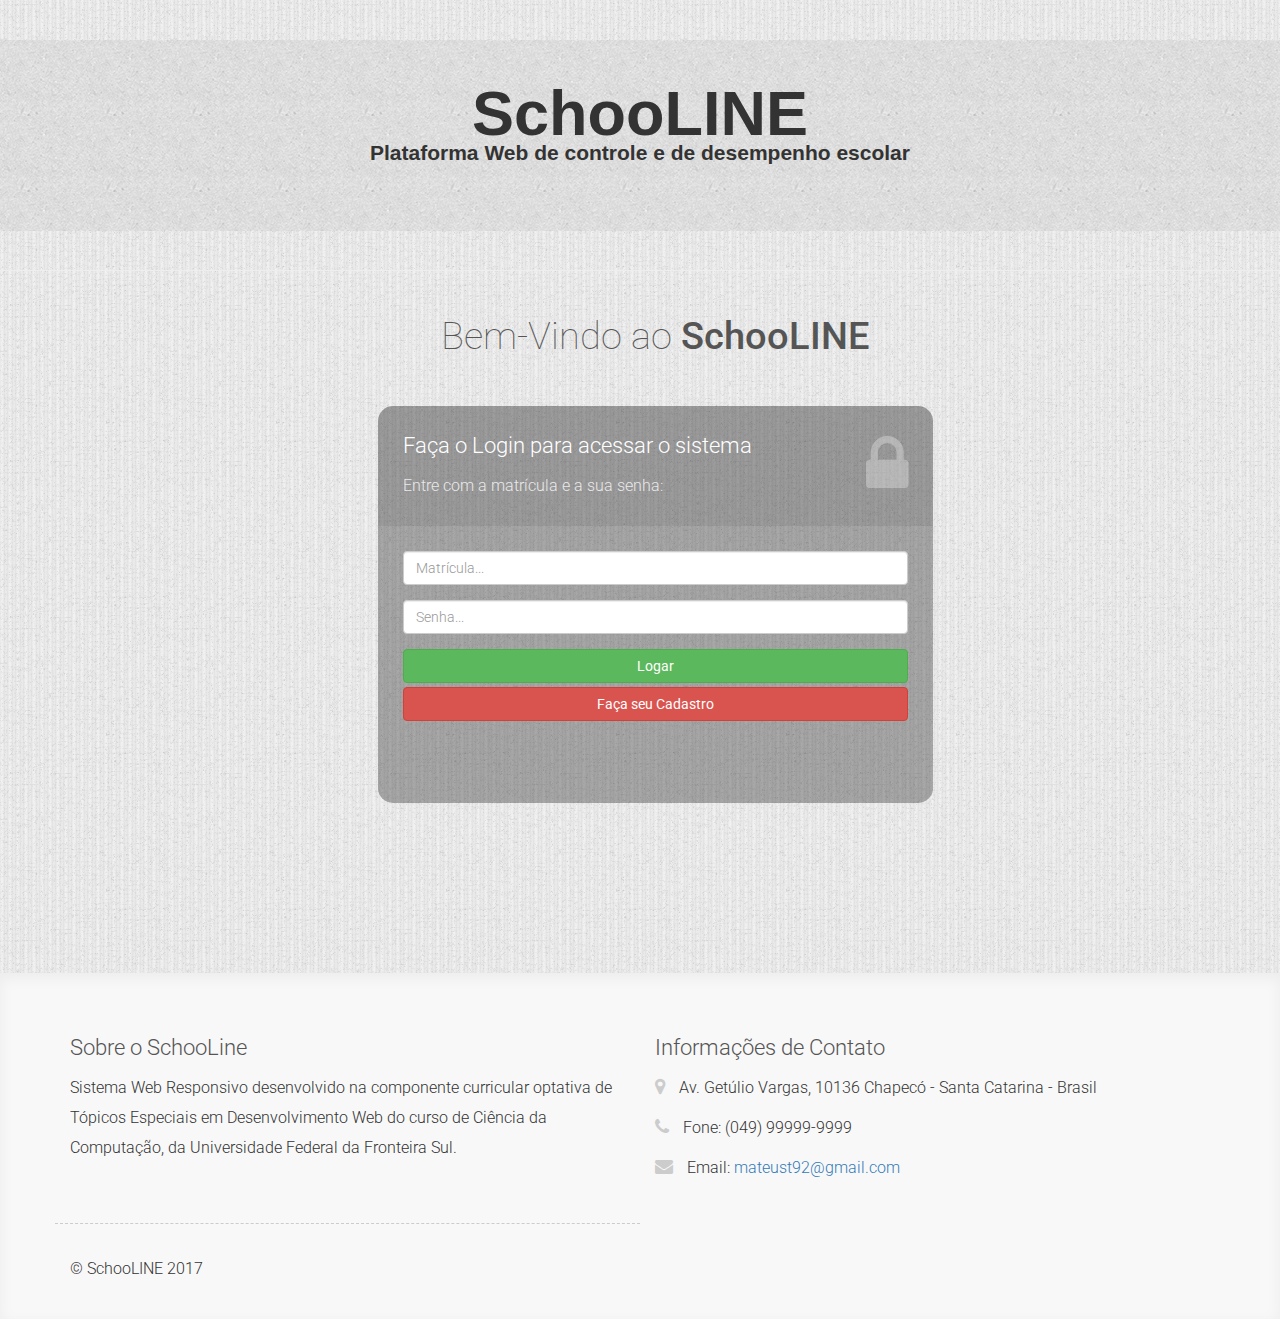
==== index.html @ cc595f65 "V1" ====
<!DOCTYPE html lang="pt-br">
<html>
<head>
    <meta charset="utf-8">
    <script src="js/jquery-3.2.1.js"> </script>
    <script src="js/handlebars-v4.0.5.js"></script>
    <script src="js/bootstrap.min.js"></script>
    <link rel="stylesheet" href="http://fonts.googleapis.com/css?family=Roboto:400,100,300,500">
    <link rel="stylesheet" href="css/bootstrap.min.css">
    <link rel="stylesheet" href="css/style.css">
    <link rel="stylesheet" href="fonts/css/font-awesome.min.css">
    
</head>
<body> 
    
    <!-- Header da Pagina Login/Cadastro--> 
    <div class="page-header">
        <div class="jumbotron text-center hero">
            <h1>SchooLINE</h1>
            <p>Plataforma Web de controle e de desempenho escolar</p> 
        </div>
    </div> 
    <!--Fim do Header--> 

    <!-- Section para conteudo de Login-->    
    <section class="LOGIN">    
    <div class="container">
        <div class="top-content">    	
            <div class="inner-bg">
                <div class="container">
                    <div class="row">
                        <div class="col-sm-8 col-sm-offset-2 text">
                            <h1>Bem-Vindo ao <strong>SchooLINE</strong></h1>
                        </div>
                    </div>
                    <div class="row">
                        <div class="col-sm-6 col-sm-offset-3 form-box">
                            <div class="form-top">
                                <div class="form-top-left">
                                    <h3>Faça o Login para acessar o sistema</h3>
                                    <p>Entre com a matrícula e a sua senha:</p>
                                </div>
                                <div class="form-top-right">
                        			<i class="fa fa-lock"></i>
                        		</div>
                            </div>
                            <div class="form-bottom">
                                <form role="form" action="" method="post" class="login-form" >
                                    <fieldset>
                                        <legend class="sr-only">Formulario de Login</legend>
                                        <div class="form-group">
                                            <label class="sr-only" for="form-username" id="form-matricula">Matricula</label>
                                            <input type="number" name="matricula" placeholder="Matrícula..." class="form-username form-control" id="matricula" required pattern="[^0-9]+" title="Preencha o campo com um valor entre 1 e 10.">
                                        </div>
                                        <div class="form-group">
                                            <label class="sr-only" for="form-password">Senha</label>
                                            <input type="password" name="form-password" placeholder="Senha..." class="form-password form-control" id="form-password" required>
                                        </div>
                                    </fieldset>
                                    <button type="submit" class="btn btn-success" data-loading-text="Loading..." autocomplete="off" id="btLogon">Logar</button>
                                    <button type="button" class="btn btn-danger" id="btCadastro" style="margin-top: 4px;">Faça seu Cadastro</button>                            
                                    <input type="submit" id="btnSubmitForm" value="enviar" style="visibility:hidden;"/>

                                </form>
                            </div>
                        </div>
                    </div>
                </div>
            </div>
        </div>     
        </div>
     </section>   
    <!-- Fim da Section para conteudo de Login-->     

    <!-- Section para conteudo de Cadastro--> 
    <section class="CADASTRO"> 
        <div class="container">
            <div class="top-content">    	
                <div class="inner-bg">
                    <div class="container">
                        <div class="row">
                            <div class="col-sm-6 col-sm-offset-3 form-box">
                                <div class="form-top">
                                    <div class="form-top-left">
                                        <h3>Faça seu Registro</h3>
                                        <p>Entre com seus dados completos</p>
                                    </div>
                                    <div class="form-top-right">
                                       <i class="fa fa-sign-in" aria-hidden="true"></i>
                                    </div>
                                </div>
                                <div class="form-bottom">
                                    <form role="form" action="" method="post" class="login-form">
                                        <fieldset>
                                            <legend class="sr-only">Formulario de Cadastro</legend>
                                            <div class="form-group">
                                                <label class="sr-only" for="nome">Nome</label>
                                                <input type="text" name="nome" placeholder="Digite seu nome..." class="form-username form-control" id="nome" required title="Preencha seu nome">
                                            </div>

                                            <div class="form-group">
                                                <label class="sr-only" for="sobrenome">Sobrenome</label>
                                                <input type="text" name="sobrenome" placeholder="Digite seu sobrenome..." class="form-username form-control" id="sobrenome" required title="Preencha seu sobrenome.">
                                            </div>

                                            <div class="form-group">
                                                <label class="sr-only" for="matricula">Matricula</label>
                                                <input type="number" name="matricula" placeholder="Digite sua matrícula..." class="form-username form-control" id="matricula" required pattern="[^0-9]+" title="Preencha sua matrícula.">
                                            </div>

                                            <div class="form-group">
                                                <label class="sr-only" for="email">Email</label>
                                                <input type="email" name="email" placeholder="Digite seu email..." class="form-password form-control" id="email" required>
                                            </div>

                                            <div class="form-group">
                                                <label class="sr-only" for="senha">Senha</label>
                                                <input type="password" name="senha" placeholder="Digite sua senha..." class="form-password form-control" id="senha" required>
                                            </div>
                                        </fieldset>
                                        <button type="submit" class="btn btn-success Reg" data-loading-text="Registrando..." autocomplete="off" id="btRegistrar">Registrar</button>
                                        <button type="button" class="btn btn-danger edt" id="btVoltar" style="margin-top: 4px;">Voltar</button>      
                                        <input type="submit" id="btnSubmitForm" value="enviar" style="visibility:hidden;"/>

                                    </form>
                                </div>
                            </div>
                        </div>
                    </div>
                </div>
            </div>    
        </div>
    </section> 
    <!-- Section para conteudo de Cadastro-->  

    <!-- Script para troca de conteudo LOGIN/CADASTRO -->
    <script>
        $("#btCadastro").click(function(){            
           $('.CADASTRO').css('display', 'block')
           $('.LOGIN').css('display', 'none')
        });

        $("#btVoltar").click(function(){
           $('.CADASTRO').css('display', 'none')
           $('.LOGIN').css('display', 'block')
        });      
        $(document).ready(function(){ 
            $("#btLogon").click(function(){
                $(this).button('loading').delay(500).queue(function(){
                    $(this).button('reset');
                    $(this).dequeue();
                    $(location).attr('href', 'pages/home.html');
                });        
            });
        });       
        $(document).ready(function(){ 
            $("#btRegistrar").click(function(){
                $(this).button('loading').delay(500).queue(function(){
                    $(this).button('reset');
                    $(this).dequeue();
                });        
            });
        });
    </script>
    <!-- Fim do Script -->
    
    
    
    <!-- Footer da Pagina de Login/Cadastro -->
    <footer>
        <div class="container">
            <div class="row">
                <div class="col-sm-6 footer-about wow fadeInUp">
                    <h3>Sobre o SchooLine</h3>
                    <p>
                        Sistema Web Responsivo desenvolvido na componente curricular optativa de Tópicos Especiais em Desenvolvimento Web do curso de Ciência da Computação, da
                        Universidade Federal da Fronteira Sul.
                    </p>
                </div>
                <div class="col-sm-6 footer-contact-info wow fadeInDown">
                    <h3>Informações de Contato</h3>
                    <p><i class="fa fa-map-marker"></i> Av. Getúlio Vargas, 10136 Chapecó - Santa Catarina - Brasil</p>
                    <p><i class="fa fa-phone"></i> Fone: (049) 99999-9999</p>
                    <p><i class="fa fa-envelope"></i> Email: <a href="mailto:mateust92@gmail.com">mateust92@gmail.com</a></p>
                </div>
            </div>
            <div class="row">
                <div class="col-sm-6 footer-copyright">
                    &copy; SchooLINE 2017 
                </div>
            </div>
        </div>
    </footer>
    <!-- Fim do Footer da Pagina Home -->
</body>
</html>
---- css/style.css ----
/*Estilo para o background do elemento Jumbotron*/
.hero {
    width:auto;
    background-image: url("../img/b32.png");
    background-repeat: repeat;
}

.jumbotron h1 {
    font-family: 'Basic', sans-serif;
    font-weight: bold;
    display: inline;
}
.jumbotron p {
    font-family: 'Basic', sans-serif;
    font-weight: bold;
}

/*------------------------------------------------------*/
        
body {
   background-image: url("../img/b33.png");
   background-repeat: repeat;
   font-family: 'Roboto', sans-serif;
    font-size: 16px;
    font-weight: 300;
    line-height: 30px;
    text-align: center;
}

strong { font-weight: 500; }

h1, h2 {
	margin-top: 10px;
	font-size: 38px;
    font-weight: 100;
    color: #555;
    line-height: 50px;
}

h3 {
	font-size: 22px;
    font-weight: 300;
    color: #555;
    line-height: 30px;
}

img { max-width: 100%; }

.btn-lg .btn-block h1{
    color: black;
}


/*Estilo para paginas de login e cadastro */

.inner-bg {
    padding: 10px 0 170px 0;
}

.top-content .text {
	color: #fff;
}

.top-content .text h1 { color: #555; }

/*-----------------------------------------------*/


/*Estilo para os Formularios usados tanto no login/cadastro como tambem nas abas de conteudo*/

.form-box {
	margin-top: 35px;
}

.form-top {
	overflow: hidden;
	padding: 0 25px 15px 25px;
	background: #444;
	background: rgba(0, 0, 0, 0.35);
	-moz-border-radius: 4px 4px 0 0; -webkit-border-radius: 4px 4px 0 0; border-radius: 15px 15px 0 0;
	text-align: left;
}

.form-top-left {
	float: left;
	width: 75%;
	padding-top: 25px;
}

.form-top-left h3 { margin-top: 0; color: #fff; }
.form-top-left p { opacity: 0.8; color: #fff; }

.form-top-right {
	float: left;
	width: 25%;
	padding-top: 5px;
	font-size: 66px;
	color: #fff;
	line-height: 100px;
	text-align: right;
	opacity: 0.3;
    margin-top: 20px;
}


.form-bottom {
	padding: 25px 25px 30px 25px;
	background: #444;
	background: rgba(0, 0, 0, 0.3);
	-moz-border-radius: 0 0 4px 4px; -webkit-border-radius: 0 0 4px 4px; border-radius: 0 0 15px 15px;
	text-align: left;
}

.form-bottom form textarea {
	height: 100px;
}

.form-bottom form button.btn {
	width: 100%;
}

.form-bottom form .input-error {
	border-color: #de615e;
}

.Reg {
    margin-top: 15px;
}

.vReg {
    margin-top: 15px;
    margin-left: 10px;
}

input:invalid:focus { border: 1px solid red; }
input:valid:focus { border: 1px solid green; }

container top-content container row col-sm-6 col-sm-offset-3 form-box form-bottom btn tipoCadastro:hover{
	background: #000;
}

.col-sm-8 col-sm-offset-2 h1 {
   color: #000;         
}

/*-------------------------------------------------------------------------------*/
    

/*Estilo para o Rodape da Pagina Inicial (Login/Cadastro)*/

footer {
	padding: 60px 0 35px 0;
	background: #f8f8f8;
	text-align: left;
	-moz-box-shadow: 0 5px 15px 0 rgba(0,0,0,.05) inset;
	-webkit-box-shadow: 0 5px 15px 0 rgba(0,0,0,.05) inset;
	box-shadow: 0 5px 15px 0 rgba(0,0,0,.05) inset;
}


footer h3 { margin-top: 0; }

.footer-contact-info p { word-wrap: break-word; }
.footer-contact-info i { padding-right: 10px; font-size: 18px; color: #ccc; vertical-align: text-top; }

.footer-copyright {
	margin-top: 30px;
	padding-top: 30px;
	border-top: 1px dashed #ccc;
}

.footer-menu {
	margin-top: 30px;
	padding-top: 30px;
	border-top: 1px dashed #ccc;
	text-align: right;
}
.footer-menu ul { margin: 0; padding: 0; list-style: none; }
.footer-menu li { display: inline; margin-left: 20px; }
.footer-menu a, .footer-menu a:hover, .footer-menu a:focus { color: #888; border-color: #888; }

/*-------------------------------------------------------------------------------------------------*/


.modal-header {
    padding:9px 15px;
    border-bottom:1px solid #eee;
    background-color: #deeff7;
    -webkit-border-top-left-radius: 5px;
    -webkit-border-top-right-radius: 5px;
    -moz-border-radius-topleft: 5px;
    -moz-border-radius-topright: 5px;
     border-top-left-radius: 5px;
     border-top-right-radius: 5px;
 }

/*Estilo para o Menu NavBar*/

.navbar-nav > li > .dropdown-menu { background-color: #444; }

.dropdown-menu > li > a:hover, .dropdown-menu > li > a:focus {
            background-image:none !important;
}

.dropdown-menu > li > a:hover, .dropdown-menu > li > a:focus {
            background-color:#149ce0;
}

/*-----------------------------------------------------------------------*/


/*Estilo usado na Section Professores*/
.caption h2 {
    width:100%;
	padding: 12px;
	font-size: 38px;
	font-weight: 900;
	text-align: center;
	text-shadow: 0.5px 0.5px 0.5px #000;
}

.caption h3 {
    width:100%;
    padding: 12px;
	font-size: 24px;
	font-weight: 700;
	text-align: center;
	#text-shadow: 0.5px 0.5px 0.5px #000;
}
/*-------------------------------------------------------------------------*/


/*Estilo usado nas chamadas javascript/jquery para exibicao somente dos objetos da section selecionada*/

.CADASTRO{
    display: none;
}

.LOGIN{
    display: block;
}

.CALENDARIO{
    display:none;
}

.HOME {
    display: block;
}

.HORARIO{
    display: none;
    margin-top: 40px;
}

.NOTAS{
    display:none;
    margin-top: 40px;
}

.CONTATO{
    display: none;
}

.FREQUENCIA{
    display: none;
    margin-top: 40px;
}

.PROFESSOR {
    margin-top: 20px;
    background-image: url("../img/b33.png");
    background-repeat: repeat;
    display: none;
}

.PROFESSOR .thumbnail {
    background-image: url("../img/b33.png");
    background-repeat: repeat;
    box-shadow: 2px 2px 2px 3px #444;
}


/*------------------------------------------------*/

.collapse p{
    font-weight: bold;
}

/*Estilo para Section Home*/

.status {
    font-family: 'Source Sans Pro', sans-serif;
}
.status .panel-title {
    font-family: 'Oswald', sans-serif;
    font-size: 72px;
    font-weight: bold;
    color: #000;
    line-height: 45px;
    padding-top: 20px;
    letter-spacing: -0.8px;
}


 @import url("http://fonts.googleapis.com/css?family=Lato:100,300,400,700,900,400italic");
 @import url("//netdna.bootstrapcdn.com/font-awesome/4.1.0/css/font-awesome.css");

    .event-list {
		list-style: none;
		font-family: 'Lato', sans-serif;
		margin: 0px;
		padding: 0px;
	}
	.event-list > li {
		background-color: rgb(255, 255, 255);
		box-shadow: 0px 0px 5px rgb(51, 51, 51);
		box-shadow: 0px 0px 5px rgba(51, 51, 51, 0.7);
		padding: 0px;
		margin: 0px 0px 20px;
	}
	.event-list > li > time {
		display: inline-block;
		width: 100%;
		color: rgb(255, 255, 255);
		background-color: rgb(197, 44, 102);
		padding: 5px;
		text-align: center;
		text-transform: uppercase;
	}
	.event-list > li:nth-child(even) > time {
		background-color: rgb(165, 82, 167);
	}
	.event-list > li > time > span {
		display: none;
	}
	.event-list > li > time > .day {
		display: block;
		font-size: 40pt;
		font-weight: 100;
		line-height: 1;
	}
	.event-list > li time > .month {
		display: block;
		font-size: 18pt;
		font-weight: 500;
		line-height: 1;
	}
	.event-list > li time > .year {
		display: block;
		font-size: 24pt;
		font-weight: 500;
		line-height: 1;
	}
	.event-list > li > .info {
		padding-top: 5px;
		text-align: center;
	}
	.event-list > li > .info > .title {
		font-size: 17pt;
		font-weight: 700;
		margin: 0px;
	}
	.event-list > li > .info > .desc {
		font-size: 12pt;
		font-weight: 300;
		margin: 0px;
	}

    /*era 768*/
    @media (min-width: 768px) {
		.event-list > li {
			position: relative;
			display: block;
			width: 100%;
			height: 120px;
			padding: 0px;
		}
		.event-list > li > time,
		.event-list > li > img  {
			display: inline-block;
		}
		.event-list > li > time,
		.event-list > li > img {
			width: 120px;
			float: left;
		}
		.event-list > li > .info {
			background-color: rgb(245, 245, 245);
			overflow: hidden;
		}
		.event-list > li > time,
		.event-list > li > img {
			width: 120px;
			height: 120px;
			padding: 0px;
			margin: 0px;
		}
		.event-list > li > .info {
			position: relative;
			height: 120px;
			text-align: left;
			padding-right: 40px;
		}	
		.event-list > li > .info > .title, 
		.event-list > li > .info > .desc {
			padding: 0px 10px;
		}
	}



@media (max-width: 1099px) {
    .navbar-header {
        float: none;
    }
    .navbar-left,.navbar-right {
        float: none !important;
    }
    .navbar-toggle {
        display: block;
    }
    .navbar-collapse {
        border-top: 1px solid transparent;
        box-shadow: inset 0 1px 0 rgba(255,255,255,0.1);
    }
    .navbar-fixed-top {
        top: 0;
        border-width: 0 0 1px;
    }
    .navbar-collapse.collapse {
        display: none!important;
    }
    .navbar-nav {
        float: none!important;
        margin-top: 7.5px;
    }
    .navbar-nav>li {
        float: none;
    }
    .navbar-nav>li>a {
        padding-top: 10px;
        padding-bottom: 10px;
    }
    .collapse.in{
        display:block !important;
    }
}



/*-------------------------------------------------------------*/

/*Estilo para Section Notas */

.popover-content {
    color: black;
    font-size: 18px;
    text-align: center;
}

.block-3{
	background-color: #3498DB; 
}

.item{
	min-height: 325px;
	padding-left: 30px;
	padding-right: 30px;
}

.item .block{
	width: 100%;
	float: left;
	color: #FFF;
	min-height: 200px;
	text-align: center;
	padding: 15px;
	margin-bottom: 20px;
	box-shadow: 1px 2px 3px #444;
}


.item h1{
	width:100%;
	padding: 15px;
	font-size: 30px;
	font-weight: 900;
	text-align: center;
	text-shadow: 2px 2px 2px #555;
    color: #FFF;
}

.item h3{
	width: 100%;
	padding: 5px;
	font-size: 16px;
    margin-top: 0;
    margin-bottom: 0;
	font-weight: 900;
	text-align: center;
}
/*-----------------------------------*/


/*Usado para formulario na Section Contato*/
.form-area {
    background-color: #FAFAFA;
    box-shadow: 1px 2px 3px #444;
	padding: 10px 40px 60px;
	margin: 10px 0px 60px;
	border: 1px solid GREY;
    border-radius: 4px 4px 4px 4px;
}

.form-area h3{
	width: 100%;
	padding: 15px;
	font-size: 30px;
	font-weight: 900;
	text-align: center;
	text-shadow: 2px 2px 2px #555;
}

/*-------------------------------------------*/

/*Estilo para pagina Frequencia */
.features{
    #box-shadow: 1px 2px 3px #444;
    #background: #c23c5a;
    #background: rgba(255, 255, 255, 0.2);
    background-image: url("../img/b33.png");
    background-repeat: repeat;
    margin-top: 20px;
    border-radius: 4px 4px 4px 4px;
}
.features .single {
    background: #c23c5a;
    border: 1px solid rgba(255, 255, 255, 0.1);
    text-align: center;
    position: relative;
    padding: 40px 20px;
    margin: 50px auto 80px auto;
    -webkit-transition: 0.4s ease-in-out;
    -moz-transition: 0.4s ease-in-out;
    -ms-transition: 0.4s ease-in-out;
    transition: 0.4s ease-in-out; 
}
.features .single h2 {
    font-size: 20px;
    text-transform: uppercase;
    color: #fff;
    margin-bottom: 20px;
    margin-top: 60px; 
}
.features .single h2:after {
    content: '';
    width: 80px;
    height: 5px;
    margin: 20px auto;
    display: block;
    border-top: 1px solid #f0f0f0;
    border-bottom: 1px solid #f0f0f0;
}
.features .single p{
    color: rgba(255, 255, 255, 0.7);
    line-height: 24px;
}
.features .single .icon-outer {
    position: absolute;
    background: #c23c5a;
    width: 100px;
    height: 100px;
    #background: rgba(0, 0, 0, 0.1);
    border: 1px solid rgba(255, 255, 255, 0.3);
    -webkit-transform: rotate(45deg);
    -moz-transform: rotate(45deg);
    -ms-transform: rotate(45deg);
    transform: rotate(45deg);
    top: 0;
    margin-top: -50px;
    left: 50%;
    margin-left: -50px;
    -webkit-transition: 0.4s ease-in-out;
    -moz-transition: 0.4s ease-in-out;
    -ms-transition: 0.4s ease-in-out;
    transition: 0.4s ease-in-out; 
}
.features .single .icon-outer .icon {
    border: 1px solid rgba(255, 255, 255, 0.3);
    width: 60px;
    height: 60px;
    margin: 20px auto; 
}
.features .single .icon-outer .icon i {
    line-height: 60px;
    -webkit-transform: rotate(-45deg);
    -moz-transform: rotate(-45deg);
    -ms-transform: rotate(-45deg);
    transform: rotate(-45deg);
    color: #fff;
    font-size: 20px; 
}
.features .single:hover {
    #background: #243c4f; 
}
.features .single:hover h2 {
    color: #fff; 
}
.features .single:hover h2:after {
    border-color: rgba(255, 255, 255, 0.3); 
}
.features .single:hover p {
    color: rgba(255, 255, 255, 0.8);   
}

.features .single:hover .icon-outer {
    border-color: rgba(255, 255, 255, 0.2);
    margin-top: -60px; 
}
.features .single:hover .icon-outer .icon {
    border-color: rgba(255, 255, 255, 0.2); 
}
.features .single:hover .icon-outer .icon i {
    color: white; 
}

.clickable{
    cursor: pointer;
}

.clickable .glyphicon{
    background: rgba(0, 0, 0, 0.15);
    display: inline-block;
    padding: 6px 12px;
    border-radius: 4px
}
a.clickable { color: inherit; }
a.clickable:hover { text-decoration:none; }

/*Fim Estilo da pagina Frequencia */


/* Usado na Pagina Notas*/
.list-group a {
    background-color: #d9edf7;
    border-color: #bce8f1;
}



/*Inicio do Estilo para o Carousel da Section Calendario*/

.carousel-control.left{
    background: none;
}
.carousel-control.right{
    background: none;
}

.carousel-control{
    position: absolute;
    top: 45%;
    bottom: 0;
    left: 0;
    width: 15%;
    font-size: auto;
    color: #fff;
    text-align: center;
    opacity: 1;
    text-shadow: none;
}
.carousel-control:hover{
    color: #000;
}
.carousel-indicators{
    bottom: -50px;
}
.carousel-indicators li{
    display: inline-block;
    width: 10px;
    height: 10px;
    margin: 1px;
    text-indent: -999px;
    cursor: pointer;
    background-color: #000\9;
    background-color: rgba(0,0,0,0);
    border: 1px solid #16a085;
    border-radius: 50%;
}
.carousel-indicators .active{
    width: 12px;
    height: 12px;
    margin: 0;
    background-color: #16a085;
}
.carousel-caption{
    position: absolute;
    right: 0;
    bottom: 0;
    left: 0;
    z-index: 10;
    padding-top: 20px;
    padding-bottom: 20px;
    color: #fff;
    text-align: center;
    background: rgba(0,0,0,0.4);
}


/* Inicio das Tags para Collapse Professores e Horarios */

.wrap {
  box-shadow: 0px 2px 2px 0px rgba(0, 0, 0, 0.14), 0px 3px 1px -2px rgba(0, 0, 0, 0.2), 0px 1px 5px 0px rgba(0, 0, 0, 0.12);
  border-radius: 4px;
}

a:focus,
a:hover,
a:active {
  outline: 0;
  text-decoration: none;
}

.panel {
  border-width: 0 0 1px 0;
  border-style: solid;
  border-color: #fff;
  background: none;
  box-shadow: none;
}

.panel:last-child {
  border-bottom: none;
}

.panel-group > .panel:first-child .panel-heading {
  border-radius: 4px 4px 0 0;
}

.panel-group .panel {
  border-radius: 0;
}

.panel-group .panel + .panel {
  margin-top: 0;
}

.panel-heading {
  background-color: #009688;
  border-radius: 0;
  border: none;
  color: #fff;
  padding: 0;
}


.panel-title a {
  display: block;
  color: #fff;
  padding: 15px;
  position: relative;
  font-size: 16px;
  font-weight: 400;
}

.panel-body {
  background: #fff;
}

.panel:last-child .panel-body {
  border-radius: 0 0 4px 4px;
}

.panel:last-child .panel-heading {
  border-radius: 0 0 4px 4px;
  transition: border-radius 0.3s linear 0.2s;
}

.panel:last-child .panel-heading.active {
  border-radius: 0;
  transition: border-radius linear 0s;
}
/* #bs-collapse icon scale option */

.panel-heading a:before {
  content: '\e146';
  position: absolute;
  font-family: 'Material Icons';
  right: 5px;
  top: 10px;
  font-size: 24px;
  transition: all 0.5s;
  transform: scale(1);
}

.panel-heading.active a:before {
  content: ' ';
  transition: all 0.5s;
  transform: scale(0);
}

#bs-collapse .panel-heading a:after {
  content: ' ';
  font-size: 24px;
  position: absolute;
  font-family: 'Material Icons';
  right: 5px;
  top: 10px;
  transform: scale(0);
  transition: all 0.5s;
}

#bs-collapse .panel-heading.active a:after {
  content: '\25b2';
  transform: scale(1);
  transition: all 0.5s;
}
/* #accordion rotate icon option */

#accordion .panel-heading a:before {
  content: '\25b2';
  font-size: 24px;
  position: absolute;
  font-family: 'Material Icons';
  right: 5px;
  top: 10px;
  transform: rotate(180deg);
  transition: all 0.5s;
}

#accordion .panel-heading.active a:before {
  transform: rotate(0deg);
  transition: all 0.5s;
}

.panel-heading:focus {
  background-color: #15665e;
}

.panel-heading:hover {
  background-color: #15665e;
}

.panel-heading:after{
    background-color: #009688;
}

/* Fim das Tags para Collapse Professores e Horarios */

@media print {
    .imagem{
        display: none;
    }
}

@media (max-width: 575px) { ... }

// Small devices (landscape phones, 576px and up)
@media (min-width: 576px) and (max-width: 767px) { ... }

// Medium devices (tablets, 768px and up)
@media (min-width: 768px) and (max-width: 991px) { ... }

// Large devices (desktops, 992px and up)
@media (min-width: 992px) and (max-width: 1299px) { ... }
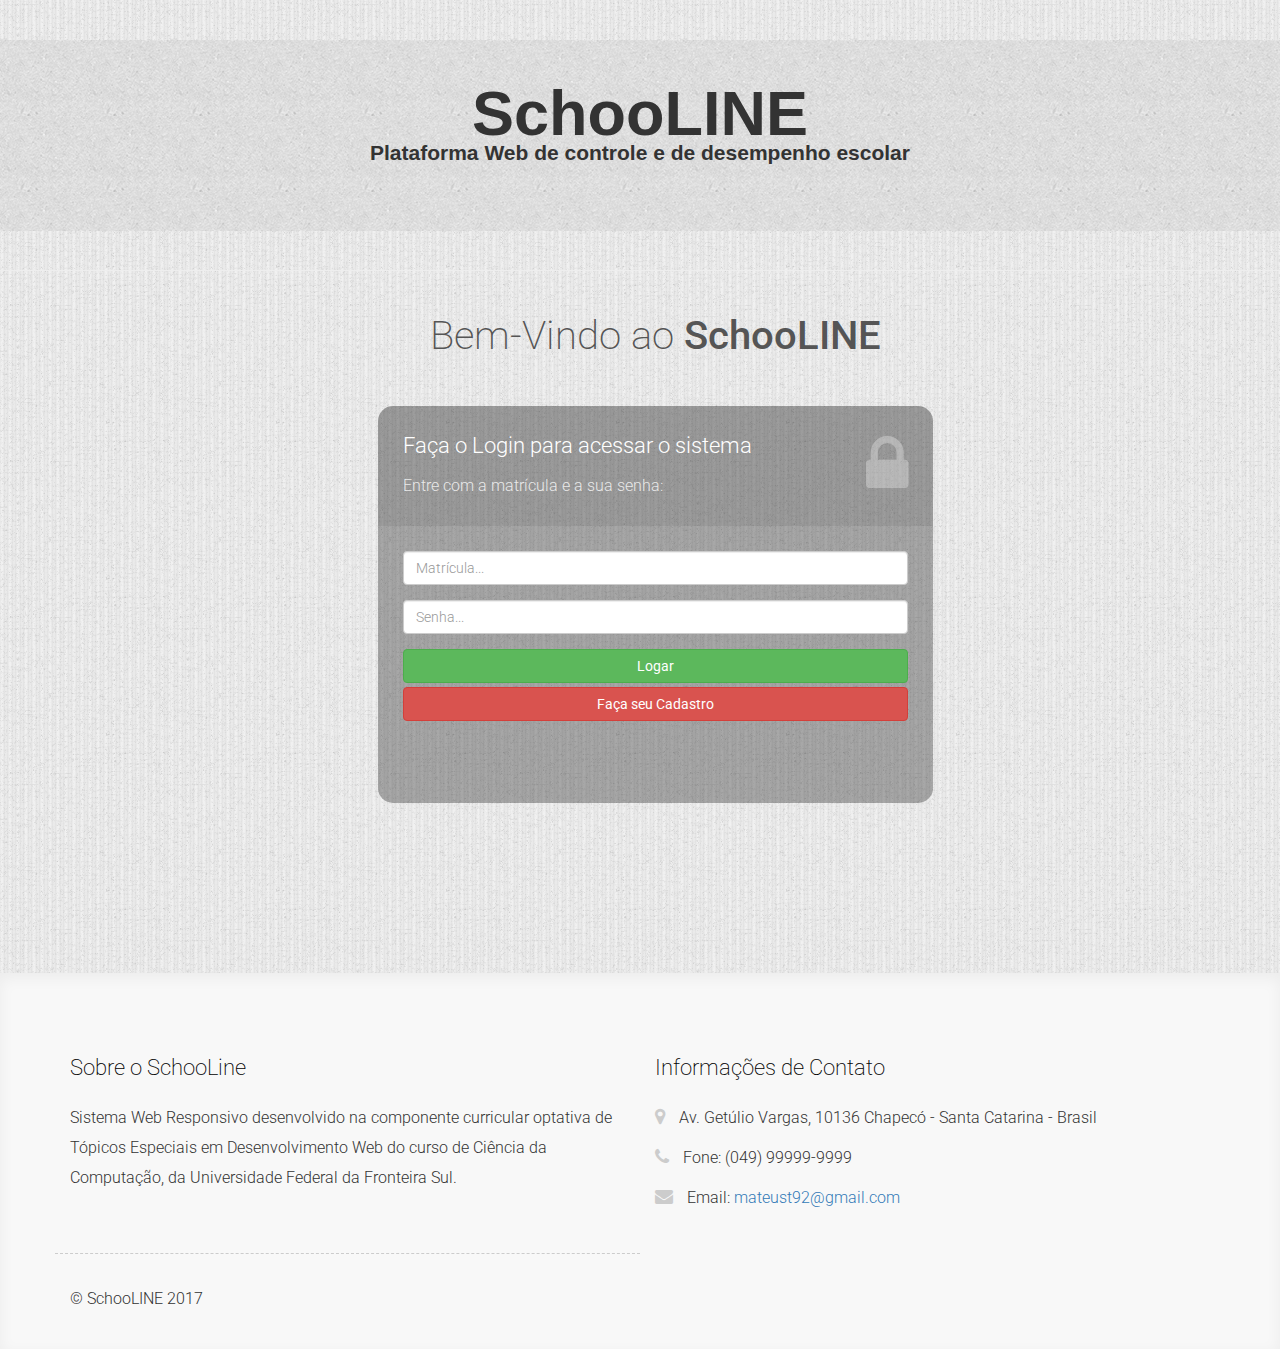
==== commit 6f21bab2: "V2" ====
--- a/index.html
+++ b/index.html
@@ -171,14 +171,14 @@
         <div class="container">
             <div class="row">
                 <div class="col-sm-6 footer-about wow fadeInUp">
-                    <h3>Sobre o SchooLine</h3>
+                    <h1>Sobre o SchooLine</h1>
                     <p>
                         Sistema Web Responsivo desenvolvido na componente curricular optativa de Tópicos Especiais em Desenvolvimento Web do curso de Ciência da Computação, da
                         Universidade Federal da Fronteira Sul.
                     </p>
                 </div>
                 <div class="col-sm-6 footer-contact-info wow fadeInDown">
-                    <h3>Informações de Contato</h3>
+                    <h1>Informações de Contato</h1>
                     <p><i class="fa fa-map-marker"></i> Av. Getúlio Vargas, 10136 Chapecó - Santa Catarina - Brasil</p>
                     <p><i class="fa fa-phone"></i> Fone: (049) 99999-9999</p>
                     <p><i class="fa fa-envelope"></i> Email: <a href="mailto:mateust92@gmail.com">mateust92@gmail.com</a></p>
--- a/css/style.css
+++ b/css/style.css
@@ -30,9 +30,17 @@
 
 strong { font-weight: 500; }
 
-h1, h2 {
+h1 {
 	margin-top: 10px;
-	font-size: 38px;
+	font-size: 40px;
+    font-weight: 200;
+    color: #000;
+    line-height: 50px;
+}
+
+h2 {
+	margin-top: 10px;
+	font-size: 26px;
     font-weight: 100;
     color: #555;
     line-height: 50px;
@@ -51,6 +59,15 @@
     color: black;
 }
 
+.fadeInUp h1, .fadeInDown h1{
+    font-size: 22px;
+    color: #000;
+}
+
+.alertas h1{
+     font-size: 22px;
+    color: #000;
+}
 
 /*Estilo para paginas de login e cadastro */
 
@@ -211,15 +228,6 @@
 
 
 /*Estilo usado na Section Professores*/
-.caption h2 {
-    width:100%;
-	padding: 12px;
-	font-size: 38px;
-	font-weight: 900;
-	text-align: center;
-	text-shadow: 0.5px 0.5px 0.5px #000;
-}
-
 .caption h3 {
     width:100%;
     padding: 12px;
@@ -843,9 +851,7 @@
   background-color: #15665e;
 }
 
-.panel-heading:after{
-    background-color: #009688;
-}
+
 
 /* Fim das Tags para Collapse Professores e Horarios */
 
@@ -855,6 +861,25 @@
     }
 }
 
+#lightbox .modal-content {
+    display: inline-block;
+    text-align: center;   
+}
+
+#lightbox .close {
+    opacity: 1;
+    color: rgb(255, 255, 255);
+    background-color: rgb(25, 25, 25);
+    padding: 5px 8px;
+    border-radius: 30px;
+    border: 2px solid rgb(255, 255, 255);
+    position: absolute;
+    top: -15px;
+    right: -55px;
+    
+    z-index:1032;
+}
+
 @media (max-width: 575px) { ... }
 
 // Small devices (landscape phones, 576px and up)
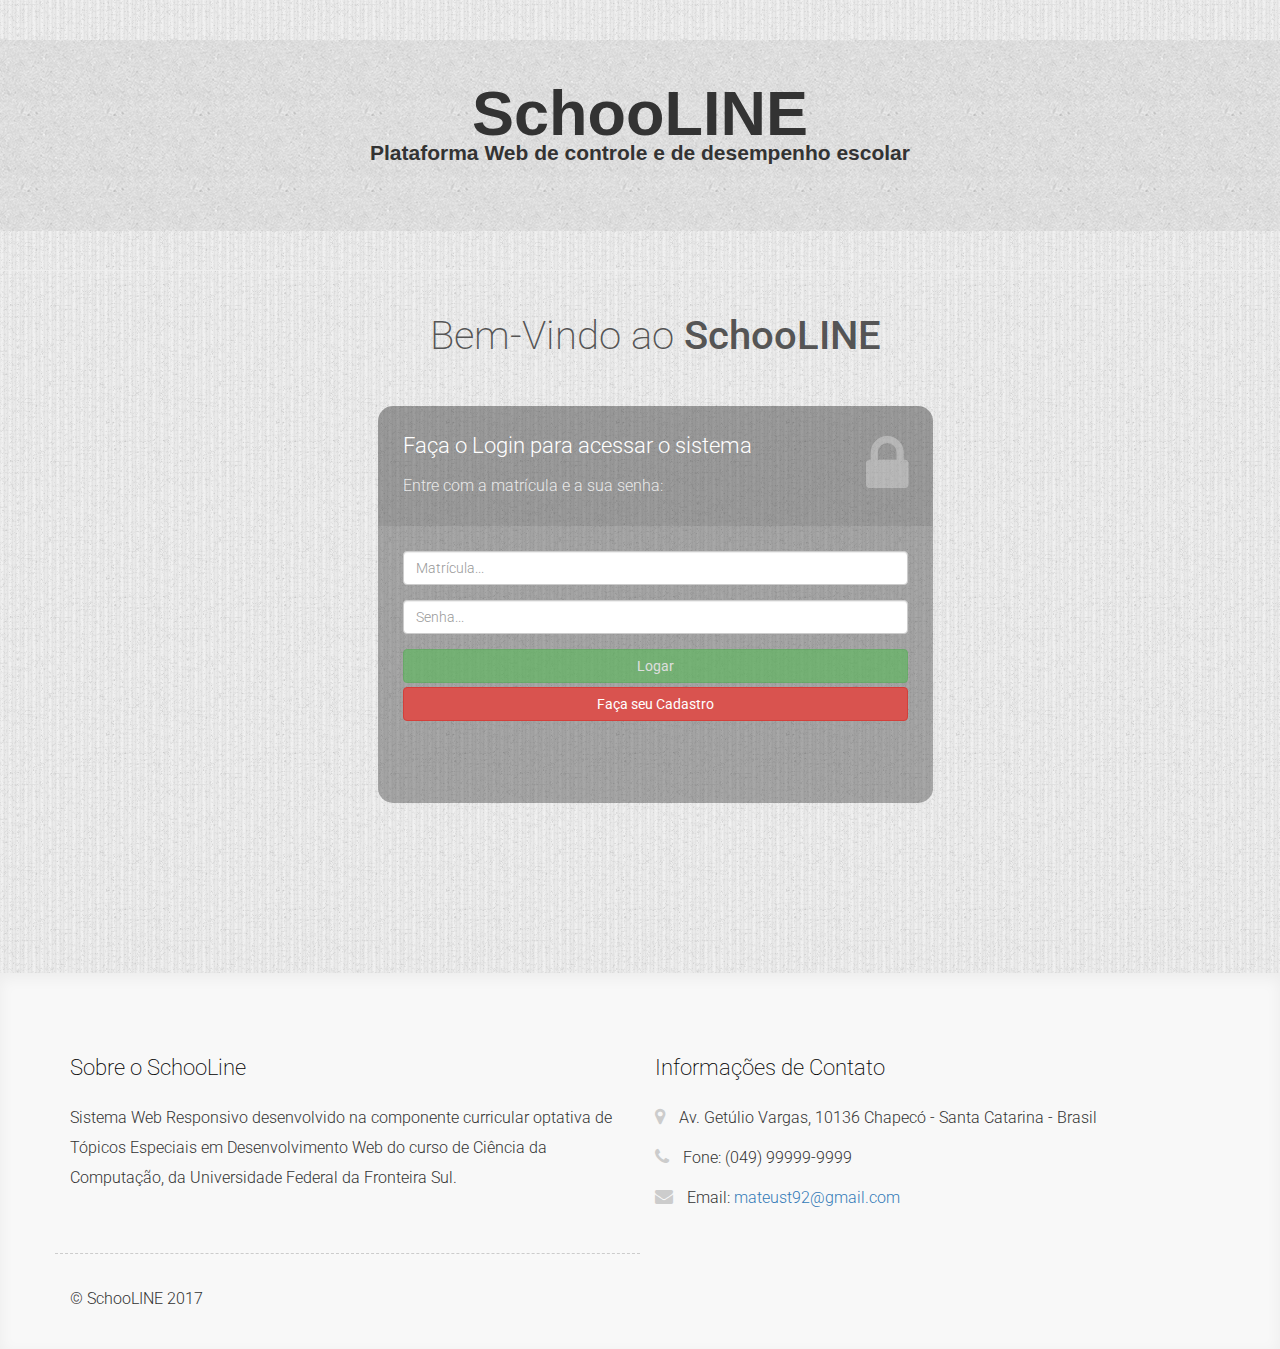
==== commit b40cf75c: "Adicionado Validator" ====
--- a/index.html
+++ b/index.html
@@ -1,20 +1,22 @@
-<!DOCTYPE html lang="pt-br">
-<html>
+<!DOCTYPE>
+<html lang="pt-BR">
 <head>
     <meta charset="utf-8">
+    <title>Página de Login e Cadastro do SchooLINE</title>
     <script src="js/jquery-3.2.1.js"> </script>
     <script src="js/handlebars-v4.0.5.js"></script>
     <script src="js/bootstrap.min.js"></script>
+    <script src="./js/validator.min.js"></script>
     <link rel="stylesheet" href="http://fonts.googleapis.com/css?family=Roboto:400,100,300,500">
-    <link rel="stylesheet" href="css/bootstrap.min.css">
-    <link rel="stylesheet" href="css/style.css">
-    <link rel="stylesheet" href="fonts/css/font-awesome.min.css">
+    <link rel="stylesheet" href="./css/bootstrap.min.css">
+    <link rel="stylesheet" href="./css/style.css">
+    <link rel="stylesheet" href="./fonts/css/font-awesome.min.css">
     
 </head>
 <body> 
     
     <!-- Header da Pagina Login/Cadastro--> 
-    <div class="page-header">
+    <div class="page-header" role="banner">
         <div class="jumbotron text-center hero">
             <h1>SchooLINE</h1>
             <p>Plataforma Web de controle e de desempenho escolar</p> 
@@ -22,6 +24,7 @@
     </div> 
     <!--Fim do Header--> 
 
+<main>
     <!-- Section para conteudo de Login-->    
     <section class="LOGIN">    
     <div class="container">
@@ -45,12 +48,14 @@
                         		</div>
                             </div>
                             <div class="form-bottom">
-                                <form role="form" action="" method="post" class="login-form" >
+                                <form role="form" action="" method="post" class="login-form" data-toggle="validator">
                                     <fieldset>
                                         <legend class="sr-only">Formulario de Login</legend>
                                         <div class="form-group">
                                             <label class="sr-only" for="form-username" id="form-matricula">Matricula</label>
-                                            <input type="number" name="matricula" placeholder="Matrícula..." class="form-username form-control" id="matricula" required pattern="[^0-9]+" title="Preencha o campo com um valor entre 1 e 10.">
+                                            <input type="number" name="matricula" placeholder="Matrícula..." class="form-username form-control" data-error="Por favor, informe somente números" id="matricula" required pattern="[^0-9]+">
+                                            <div class="help-block with-errors" style="color: #FFF"></div>
+                                            
                                         </div>
                                         <div class="form-group">
                                             <label class="sr-only" for="form-password">Senha</label>
@@ -90,7 +95,7 @@
                                     </div>
                                 </div>
                                 <div class="form-bottom">
-                                    <form role="form" action="" method="post" class="login-form">
+                                    <form role="form" action="" method="post" class="login-form" data-toggle="validator">
                                         <fieldset>
                                             <legend class="sr-only">Formulario de Cadastro</legend>
                                             <div class="form-group">
@@ -105,12 +110,14 @@
 
                                             <div class="form-group">
                                                 <label class="sr-only" for="matricula">Matricula</label>
-                                                <input type="number" name="matricula" placeholder="Digite sua matrícula..." class="form-username form-control" id="matricula" required pattern="[^0-9]+" title="Preencha sua matrícula.">
+                                                <input type="number" name="matricula" placeholder="Digite sua matrícula..." class="form-username form-control" data-error="Por favor, informe somente números" id="matricula" required pattern="[^0-9]+" title="Preencha sua matrícula.">
+                                                <div class="help-block with-errors" style="color: #FFF"></div>
                                             </div>
 
                                             <div class="form-group">
                                                 <label class="sr-only" for="email">Email</label>
-                                                <input type="email" name="email" placeholder="Digite seu email..." class="form-password form-control" id="email" required>
+                                                <input type="email" name="email" placeholder="Digite seu email..." data-error="Por favor, informe um e-mail válido" class="form-password form-control" id="email" required>
+                                                <div class="help-block with-errors" style="color: #FFF"></div>
                                             </div>
 
                                             <div class="form-group">
@@ -132,7 +139,7 @@
         </div>
     </section> 
     <!-- Section para conteudo de Cadastro-->  
-
+</main>
     <!-- Script para troca de conteudo LOGIN/CADASTRO -->
     <script>
         $("#btCadastro").click(function(){            
--- a/css/style.css
+++ b/css/style.css
@@ -312,114 +312,114 @@
 }
 
 
- @import url("http://fonts.googleapis.com/css?family=Lato:100,300,400,700,900,400italic");
- @import url("//netdna.bootstrapcdn.com/font-awesome/4.1.0/css/font-awesome.css");
-
-    .event-list {
-		list-style: none;
-		font-family: 'Lato', sans-serif;
-		margin: 0px;
-		padding: 0px;
-	}
-	.event-list > li {
-		background-color: rgb(255, 255, 255);
-		box-shadow: 0px 0px 5px rgb(51, 51, 51);
-		box-shadow: 0px 0px 5px rgba(51, 51, 51, 0.7);
-		padding: 0px;
-		margin: 0px 0px 20px;
-	}
-	.event-list > li > time {
-		display: inline-block;
-		width: 100%;
-		color: rgb(255, 255, 255);
-		background-color: rgb(197, 44, 102);
-		padding: 5px;
-		text-align: center;
-		text-transform: uppercase;
-	}
-	.event-list > li:nth-child(even) > time {
-		background-color: rgb(165, 82, 167);
-	}
-	.event-list > li > time > span {
-		display: none;
-	}
-	.event-list > li > time > .day {
-		display: block;
-		font-size: 40pt;
-		font-weight: 100;
-		line-height: 1;
-	}
-	.event-list > li time > .month {
-		display: block;
-		font-size: 18pt;
-		font-weight: 500;
-		line-height: 1;
-	}
-	.event-list > li time > .year {
-		display: block;
-		font-size: 24pt;
-		font-weight: 500;
-		line-height: 1;
-	}
-	.event-list > li > .info {
-		padding-top: 5px;
-		text-align: center;
-	}
-	.event-list > li > .info > .title {
-		font-size: 17pt;
-		font-weight: 700;
-		margin: 0px;
-	}
-	.event-list > li > .info > .desc {
-		font-size: 12pt;
-		font-weight: 300;
-		margin: 0px;
-	}
-
-    /*era 768*/
-    @media (min-width: 768px) {
-		.event-list > li {
-			position: relative;
-			display: block;
-			width: 100%;
-			height: 120px;
-			padding: 0px;
-		}
-		.event-list > li > time,
-		.event-list > li > img  {
-			display: inline-block;
-		}
-		.event-list > li > time,
-		.event-list > li > img {
-			width: 120px;
-			float: left;
-		}
-		.event-list > li > .info {
-			background-color: rgb(245, 245, 245);
-			overflow: hidden;
-		}
-		.event-list > li > time,
-		.event-list > li > img {
-			width: 120px;
-			height: 120px;
-			padding: 0px;
-			margin: 0px;
-		}
-		.event-list > li > .info {
-			position: relative;
-			height: 120px;
-			text-align: left;
-			padding-right: 40px;
-		}	
-		.event-list > li > .info > .title, 
-		.event-list > li > .info > .desc {
-			padding: 0px 10px;
-		}
-	}
-
-
-
-@media (max-width: 1099px) {
+@import url("http://fonts.googleapis.com/css?family=Lato:100,300,400,700,900,400italic");
+@import url("//netdna.bootstrapcdn.com/font-awesome/4.1.0/css/font-awesome.css");
+
+.event-list {
+    list-style: none;
+    font-family: 'Lato', sans-serif;
+    margin: 0px;
+    padding: 0px;
+}
+.event-list > li {
+    background-color: rgb(255, 255, 255);
+    box-shadow: 0px 0px 5px rgb(51, 51, 51);
+    box-shadow: 0px 0px 5px rgba(51, 51, 51, 0.7);
+    padding: 0px;
+    margin: 0px 0px 20px;
+}
+.event-list > li > time {
+    display: inline-block;
+    width: 100%;
+    color: rgb(255, 255, 255);
+    background-color: rgb(197, 44, 102);
+    padding: 5px;
+    text-align: center;
+    text-transform: uppercase;
+}
+.event-list > li:nth-child(even) > time {
+    background-color: rgb(165, 82, 167);
+}
+.event-list > li > time > span {
+    display: none;
+}
+.event-list > li > time > .day {
+    display: block;
+    font-size: 40pt;
+    font-weight: 100;
+    line-height: 1;
+}
+.event-list > li time > .month {
+    display: block;
+    font-size: 18pt;
+    font-weight: 500;
+    line-height: 1;
+}
+.event-list > li time > .year {
+    display: block;
+    font-size: 24pt;
+    font-weight: 500;
+    line-height: 1;
+}
+.event-list > li > .info {
+    padding-top: 5px;
+    text-align: center;
+}
+.event-list > li > .info > .title {
+    font-size: 17pt;
+    font-weight: 700;
+    margin: 0px;
+}
+.event-list > li > .info > .desc {
+    font-size: 12pt;
+    font-weight: 300;
+    margin: 0px;
+}
+
+/*era 768*/
+@media (min-width: 768px) {
+    .event-list > li {
+        position: relative;
+        display: block;
+        width: 100%;
+        height: 120px;
+        padding: 0px;
+    }
+    .event-list > li > time,
+    .event-list > li > img  {
+        display: inline-block;
+    }
+    .event-list > li > time,
+    .event-list > li > img {
+        width: 120px;
+        float: left;
+    }
+    .event-list > li > .info {
+        background-color: rgb(245, 245, 245);
+        overflow: hidden;
+    }
+    .event-list > li > time,
+    .event-list > li > img {
+        width: 120px;
+        height: 120px;
+        padding: 0px;
+        margin: 0px;
+    }
+    .event-list > li > .info {
+        position: relative;
+        height: 120px;
+        text-align: left;
+        padding-right: 40px;
+    }	
+    .event-list > li > .info > .title, 
+    .event-list > li > .info > .desc {
+        padding: 0px 10px;
+    }
+}
+
+
+
+@media (max-width: 1138px) {
     .navbar-header {
         float: none;
     }
@@ -880,6 +880,17 @@
     z-index:1032;
 }
 
+.alert-info p{
+    width: 100%;
+	padding: 5px;
+	font-size: 16px;
+    margin-top: 0;
+    margin-bottom: 0;
+	font-weight: 900;
+	text-align: center;
+    color: #555;
+}
+
 @media (max-width: 575px) { ... }
 
 // Small devices (landscape phones, 576px and up)
